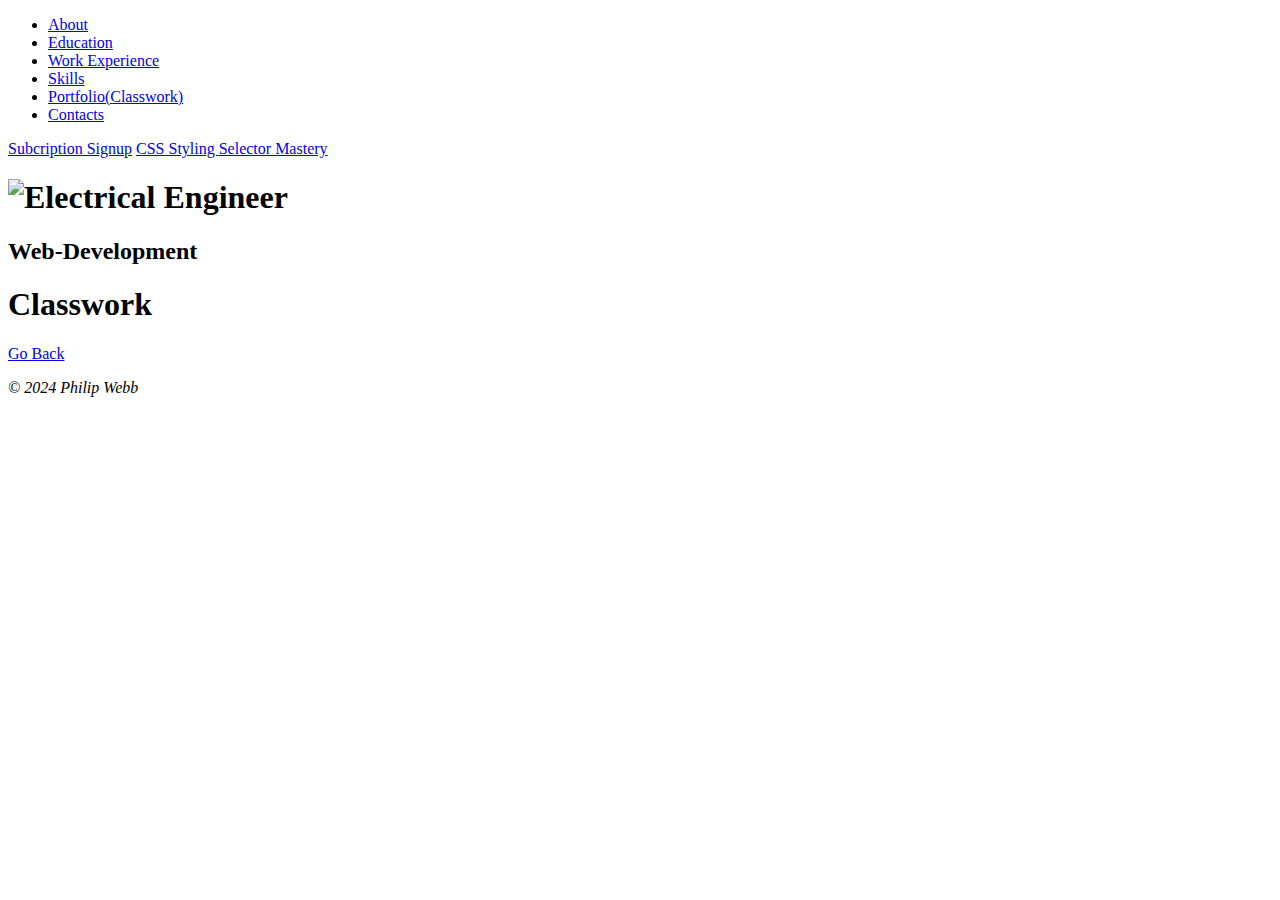
==== classwork.html @ 299ec807 "2.1 Commit - Correction" ====
<!--Type "HTML:5" to load Template-->
<!DOCTYPE html>
<html lang="en">
<head>
    <meta charset="UTF-8">
    <meta name="viewport" content="width=device-width, initial-scale=1.0">
    <title>Classwork</title>
    <link rel="stylesheet" href="./styles.css"/>
    

    <style>

    </style>

</head>
<body>
    <header>
        <nav>
            <ul>
                <li><a href="./index.html">About</a></li>
                <li><a href="./education.html">Education</a></li>
                <li><a href="./work-experience.html">Work Experience</a></li>
                <li><a href="./skills.html">Skills</a></li>
                <li><a href="./classwork.html">Portfolio(Classwork)</a></li>
                <li><a href="./contacts.html">Contacts</a></li>
            </ul>
        </nav>
        <div class="sidenav">
            <a href="./contacts.html">Subcription Signup</a>
            <a href="/Week-02/Class-04/html/classwork-01/index.html">CSS Styling </a>
            <a href="/Week-02/Class-04/html/classwork-02/index.html">Selector Mastery</a>
        </div>
        <h1>
            <img class="logo" src="./Images/eng.jpg" alt="Electrical Engineer"/>
        </h1>
        <h2 class="white">Web-Development</h2>
        
    </header>
    <h1>Classwork</h1>
    
    <footer style="clear: both;">
        <a href="./index.html">Go Back</a>
        <p style="font-style: italic;">&copy; 2024 Philip Webb</p>
    </footer>
</body>
</html>
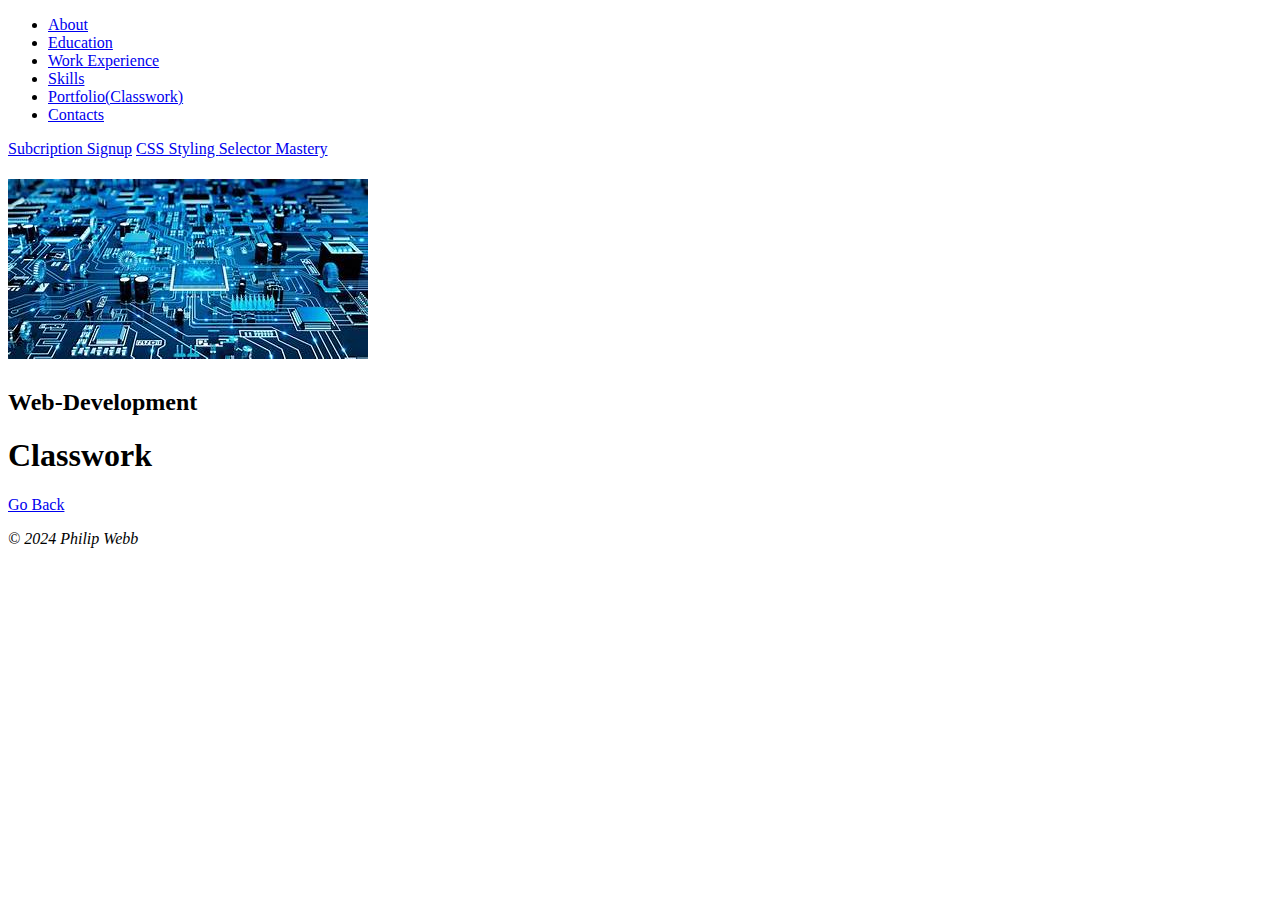
==== commit c24c83b2: "2.3 Commit - Correction" ====
--- a/classwork.html
+++ b/classwork.html
@@ -27,11 +27,11 @@
         </nav>
         <div class="sidenav">
             <a href="./contacts.html">Subcription Signup</a>
-            <a href="/Week-02/Class-04/html/classwork-01/index.html">CSS Styling </a>
-            <a href="/Week-02/Class-04/html/classwork-02/index.html">Selector Mastery</a>
+            <a href="./css-styling.html">CSS Styling </a>
+            <a href="./selector-mastery.html">Selector Mastery</a>
         </div>
         <h1>
-            <img class="logo" src="./Images/eng.jpg" alt="Electrical Engineer"/>
+            <img class="logo" src="./eng.jpg" alt="Electrical Engineer"/>
         </h1>
         <h2 class="white">Web-Development</h2>
         
